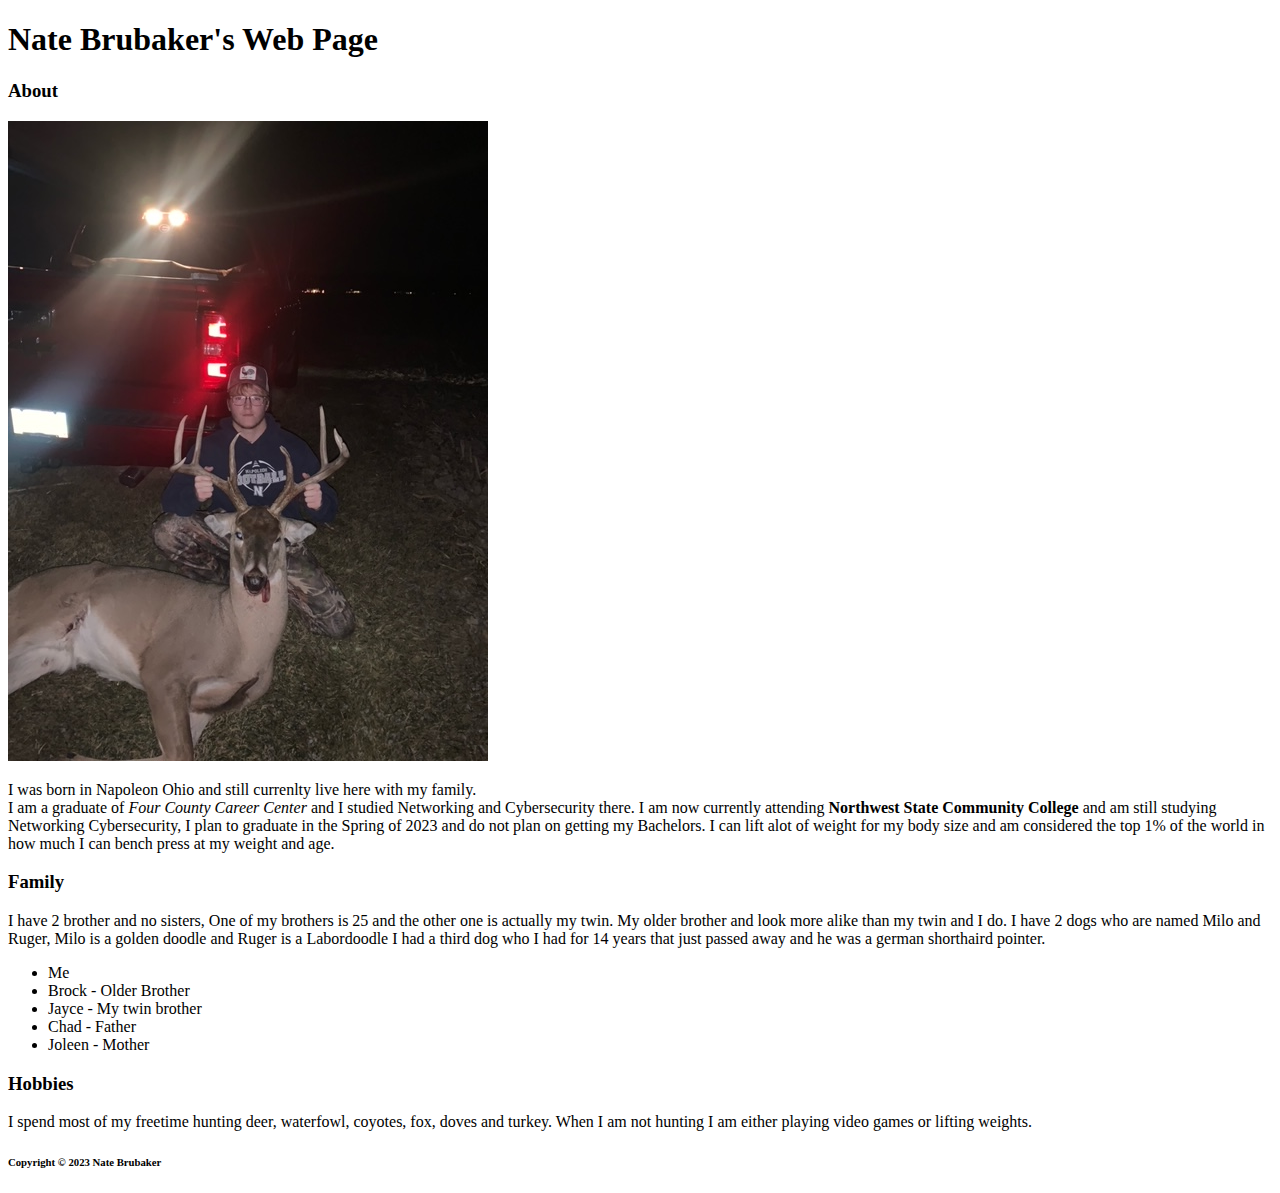
==== index.html @ e65f7d52 "Created webpage" ====
<!DOCTYPE html>

<html lang="en">

<!--The head section contains information about our web page-->
   <head>
        <meta charset="UTF-8">
        <meta name="description" content="This is a Page about Nate Brubaker">
        <meta name="keywords" content="Nate, Brubaker, Nate Brubaker, Napoleon, Ohio">
        <title>Nate Brubaker's Web Page</title>
    </head>
<!--The body contains the displayed content of our web page-->
    <body>
        <h1>Nate Brubaker's Web Page</h1>

        <h3>About </h3>

        <img src="Deer.JPEG" alt="Nate with Deer from 2022." height="640" width="480">

        <p> I was born in Napoleon Ohio and still currenlty live here with my family. <br> I am a graduate of <em>Four County Career Center</em>
            and I studied Networking and Cybersecurity there. I am now currently attending <strong>Northwest State Community College</strong> and am
            still studying Networking Cybersecurity, I plan to graduate in the Spring of 2023 and do not plan on getting my Bachelors.
            I can lift alot of weight for my body size and am considered the top 1% of the world in how much I can bench press at my weight and age.
        </p>
        
        <h3>Family</h3>

        <p>I have 2 brother and no sisters, One of my brothers is 25 and the other one is actually my twin. My older brother and
            look more alike than my twin and I do. I have 2 dogs who are named Milo and Ruger, Milo is a golden doodle and Ruger is a Labordoodle
            I had a third dog who I had for 14 years that just passed away and he was a german shorthaird pointer. 
        </p>
       <ul>
            <li>Me</li>
            <li>Brock - Older Brother</li>
            <li>Jayce - My twin brother</li>
            <li>Chad - Father</li>
            <li>Joleen - Mother</li>
       </ul>
       
        <h3>Hobbies</h3>

        <p>I spend most of my freetime hunting deer, waterfowl, coyotes, fox, doves and turkey. When I am not hunting I am either
            playing video games or lifting weights. 
        </p>

        <h6>Copyright &copy; 2023 Nate Brubaker</h6>

    </body>

</html>
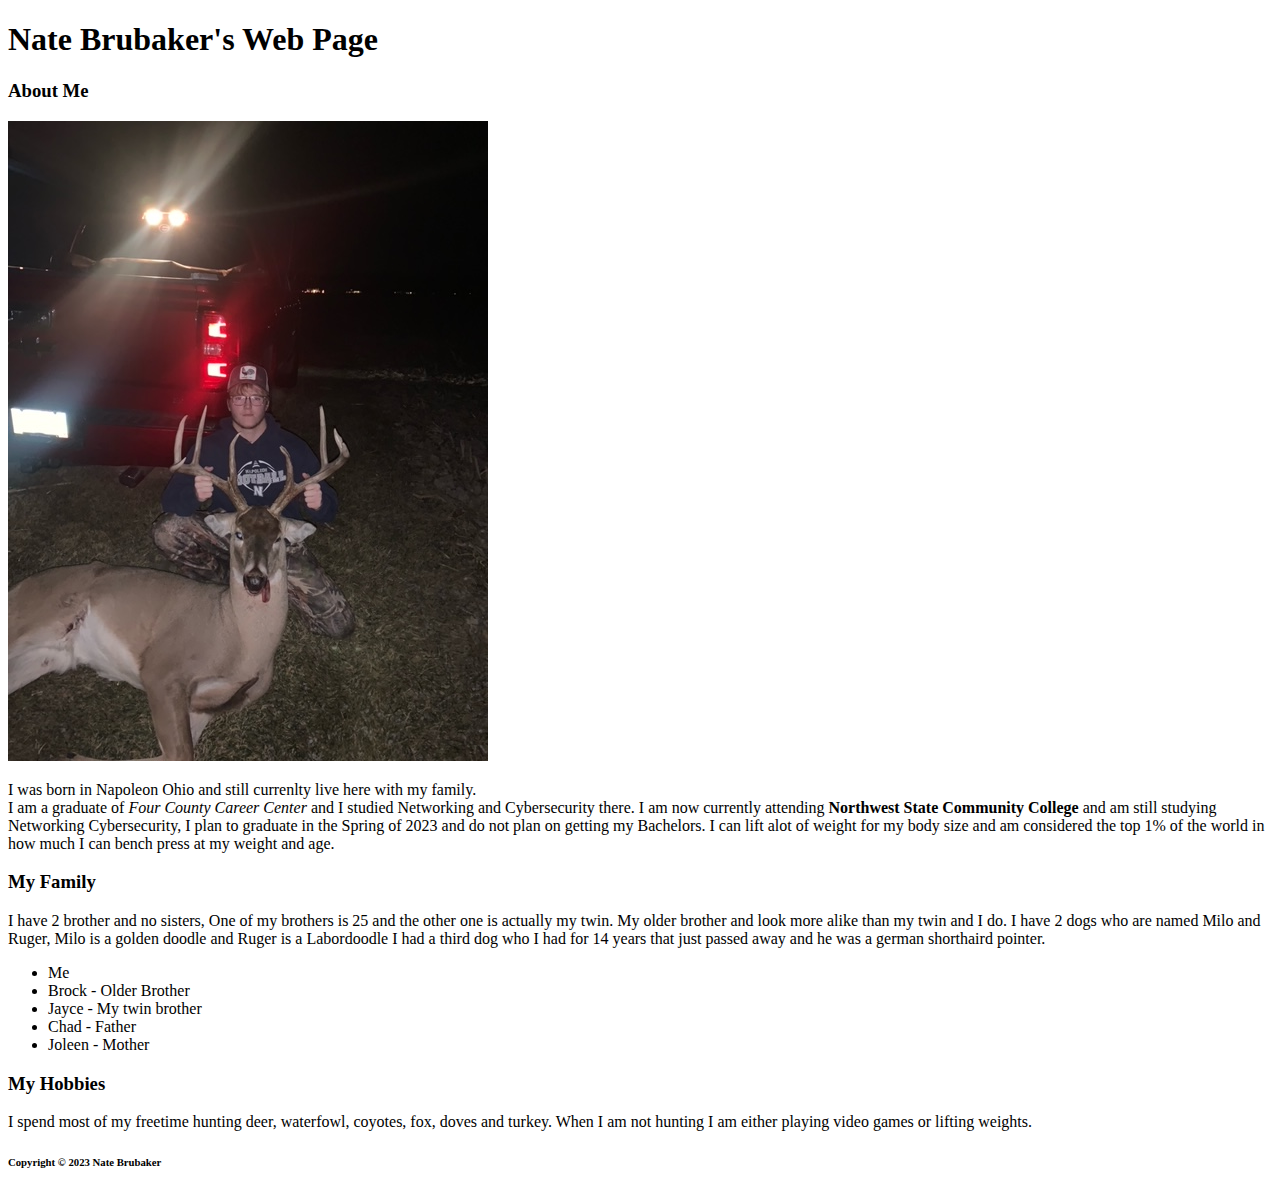
==== commit da052b3c: "Made Changes to Body" ====
--- a/index.html
+++ b/index.html
@@ -13,7 +13,7 @@
     <body>
         <h1>Nate Brubaker's Web Page</h1>
 
-        <h3>About </h3>
+        <h3>About Me </h3>
 
         <img src="Deer.JPEG" alt="Nate with Deer from 2022." height="640" width="480">
 
@@ -23,7 +23,7 @@
             I can lift alot of weight for my body size and am considered the top 1% of the world in how much I can bench press at my weight and age.
         </p>
         
-        <h3>Family</h3>
+        <h3>My Family</h3>
 
         <p>I have 2 brother and no sisters, One of my brothers is 25 and the other one is actually my twin. My older brother and
             look more alike than my twin and I do. I have 2 dogs who are named Milo and Ruger, Milo is a golden doodle and Ruger is a Labordoodle
@@ -37,7 +37,7 @@
             <li>Joleen - Mother</li>
        </ul>
        
-        <h3>Hobbies</h3>
+        <h3>My Hobbies</h3>
 
         <p>I spend most of my freetime hunting deer, waterfowl, coyotes, fox, doves and turkey. When I am not hunting I am either
             playing video games or lifting weights. 
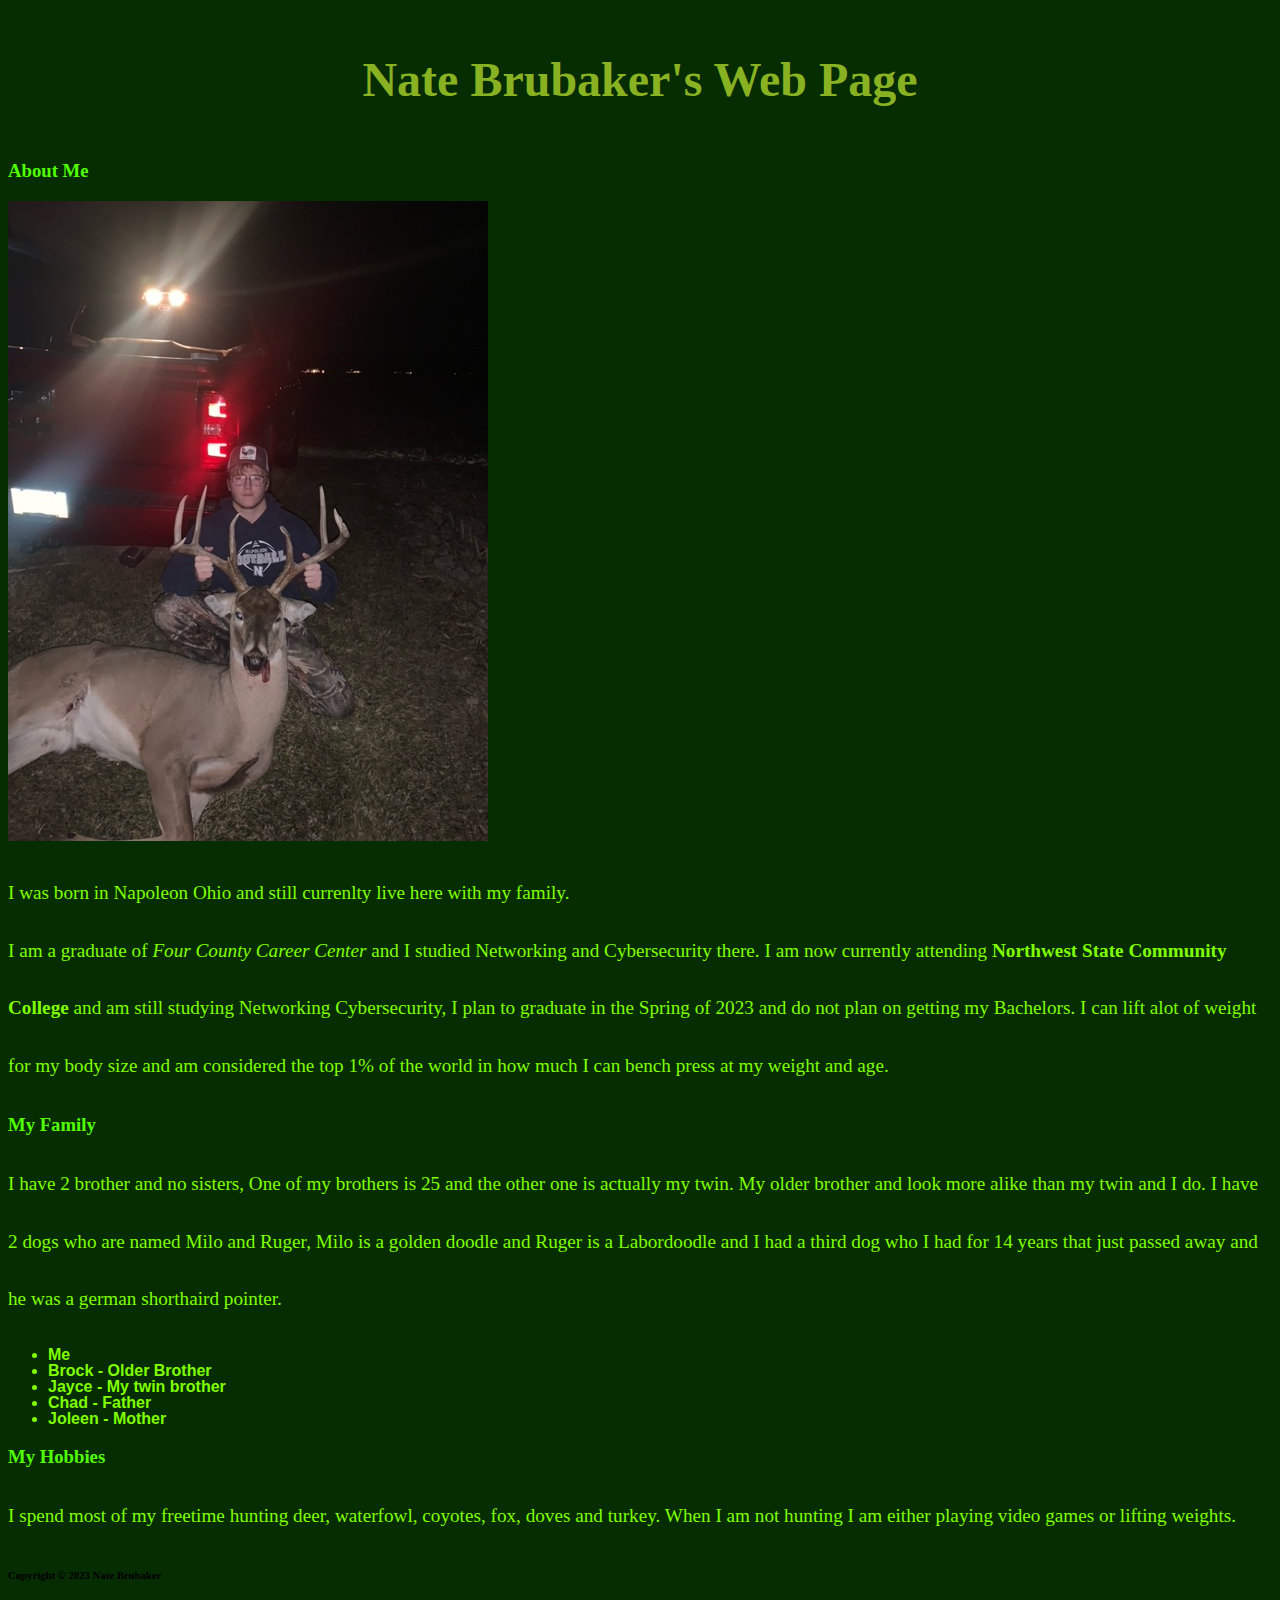
==== commit 97fc140c: "added styles to my webpage" ====
--- a/index.html
+++ b/index.html
@@ -8,7 +8,9 @@
         <meta name="description" content="This is a Page about Nate Brubaker">
         <meta name="keywords" content="Nate, Brubaker, Nate Brubaker, Napoleon, Ohio">
         <title>Nate Brubaker's Web Page</title>
-    </head>
+        <link rel="stylesheet" href="mystyle.css">
+   </head>
+
 <!--The body contains the displayed content of our web page-->
     <body>
         <h1>Nate Brubaker's Web Page</h1>
@@ -26,7 +28,7 @@
         <h3>My Family</h3>
 
         <p>I have 2 brother and no sisters, One of my brothers is 25 and the other one is actually my twin. My older brother and
-            look more alike than my twin and I do. I have 2 dogs who are named Milo and Ruger, Milo is a golden doodle and Ruger is a Labordoodle
+            look more alike than my twin and I do. I have 2 dogs who are named Milo and Ruger, Milo is a golden doodle and Ruger is a Labordoodle and
             I had a third dog who I had for 14 years that just passed away and he was a german shorthaird pointer. 
         </p>
        <ul>
--- a/mystyle.css
+++ b/mystyle.css
@@ -0,0 +1,38 @@
+h1 {
+   color:rgb(137, 178, 34);
+    text-align: center;
+    font-family: Cambria, Cochin, Georgia, Times, 'Times New Roman', serif;
+    font-size: 3.0em;
+    line-height: 2em;
+}
+
+h3{
+    color:rgb(81, 255, 0);
+    font-weight: 900;
+}
+
+body {
+    background-color: rgb(6, 44, 2);
+}
+
+p{
+    color:chartreuse;
+    font-size: larger;
+    line-height: 3em;
+}
+li{
+    color:chartreuse;
+    font: bold 1em/1em italic Arial, Helvetica, sans-serif
+   
+}
+
+h1,
+h2,
+h3,
+h4,
+h5,
+h6 {
+    font-family: Georgia, 'Times New Roman', Times, serif;
+}
+
+
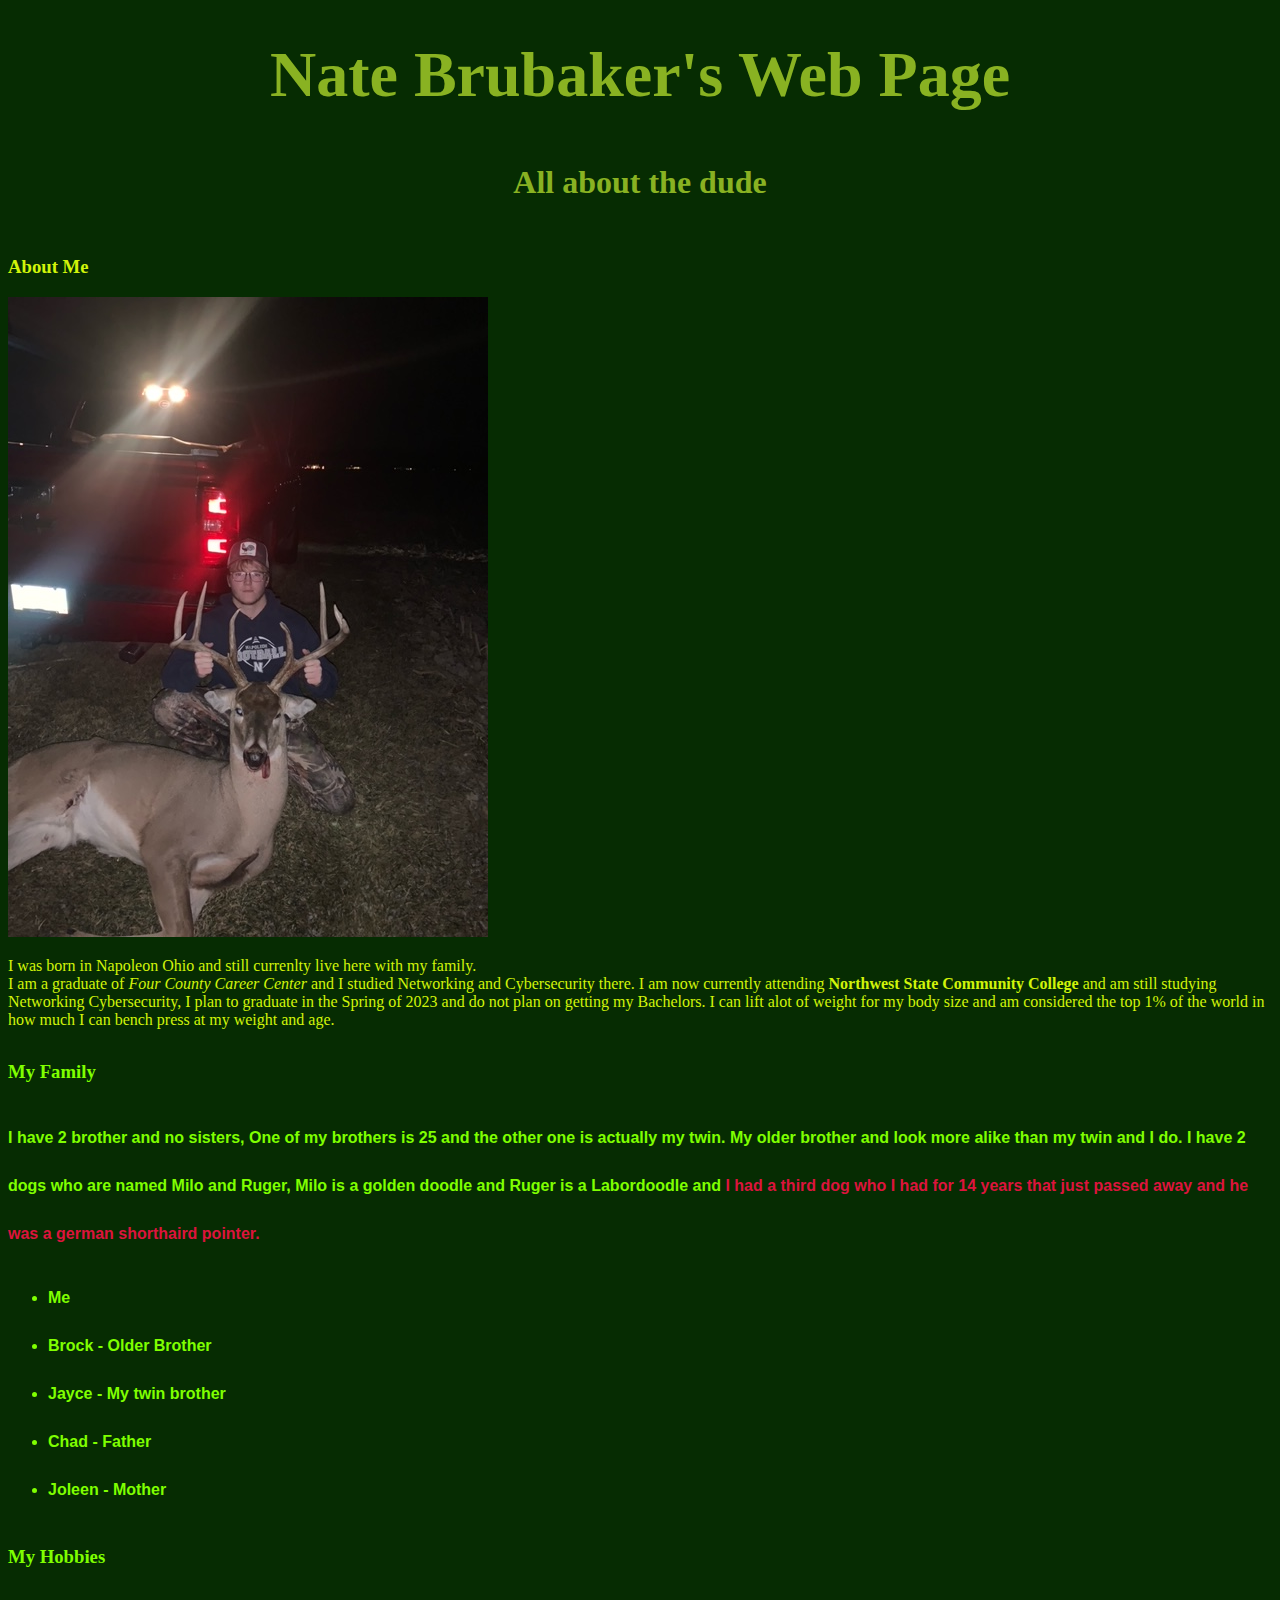
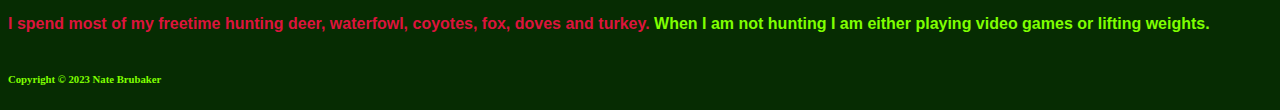
==== commit 11953bb7: "finished" ====
--- a/index.html
+++ b/index.html
@@ -13,24 +13,30 @@
 
 <!--The body contains the displayed content of our web page-->
     <body>
-        <h1>Nate Brubaker's Web Page</h1>
+        <header>
+          <h1>Nate Brubaker's Web Page</h1>
+         <h4>All about the dude</h4>
+        </header>
 
+            <div id="about">
         <h3>About Me </h3>
 
-        <img src="Deer.JPEG" alt="Nate with Deer from 2022." height="640" width="480">
+            <img src="Deer.JPEG" alt="Nate with Deer from 2022." height="640" width="480">
 
-        <p> I was born in Napoleon Ohio and still currenlty live here with my family. <br> I am a graduate of <em>Four County Career Center</em>
-            and I studied Networking and Cybersecurity there. I am now currently attending <strong>Northwest State Community College</strong> and am
-            still studying Networking Cybersecurity, I plan to graduate in the Spring of 2023 and do not plan on getting my Bachelors.
-            I can lift alot of weight for my body size and am considered the top 1% of the world in how much I can bench press at my weight and age.
-        </p>
-        
-        <h3>My Family</h3>
+            <p> I was born in Napoleon Ohio and still currenlty live here with my family. <br> I am a graduate of <em>Four County Career Center</em>
+                and I studied Networking and Cybersecurity there. I am now currently attending <strong>Northwest State Community College</strong> and am
+                still studying Networking Cybersecurity, I plan to graduate in the Spring of 2023 and do not plan on getting my Bachelors.
+                I can lift alot of weight for my body size and am considered the top 1% of the world in how much I can bench press at my weight and age.
+            </p>
+            </div>
 
-        <p>I have 2 brother and no sisters, One of my brothers is 25 and the other one is actually my twin. My older brother and
+            <div id="Main">
+         <h3>My Family</h3>
+
+           <p>I have 2 brother and no sisters, One of my brothers is 25 and the other one is actually my twin. My older brother and
             look more alike than my twin and I do. I have 2 dogs who are named Milo and Ruger, Milo is a golden doodle and Ruger is a Labordoodle and
-            I had a third dog who I had for 14 years that just passed away and he was a german shorthaird pointer. 
-        </p>
+            <span class="Dog"> I had a third dog who I had for 14 years that just passed away and he was a german shorthaird pointer. </span>
+           </p>
        <ul>
             <li>Me</li>
             <li>Brock - Older Brother</li>
@@ -39,14 +45,17 @@
             <li>Joleen - Mother</li>
        </ul>
        
-        <h3>My Hobbies</h3>
+         <h3>My Hobbies</h3>
 
-        <p>I spend most of my freetime hunting deer, waterfowl, coyotes, fox, doves and turkey. When I am not hunting I am either
-            playing video games or lifting weights. 
-        </p>
+            <p>
+                <span class="Hunting">I spend most of my freetime hunting deer, waterfowl, coyotes, fox, doves and turkey.</span> When I am not hunting I am either
+                playing video games or lifting weights. 
+            </p>
+            </div>
 
-        <h6>Copyright &copy; 2023 Nate Brubaker</h6>
-
+            <div id="Footer">
+                 <h6>Copyright &copy; 2023 Nate Brubaker</h6>
+            </div>
     </body>
 
 </html>--- a/mystyle.css
+++ b/mystyle.css
@@ -1,30 +1,25 @@
-h1 {
+header{
    color:rgb(137, 178, 34);
     text-align: center;
     font-family: Cambria, Cochin, Georgia, Times, 'Times New Roman', serif;
-    font-size: 3.0em;
+    font-size: 2.0em;
     line-height: 2em;
 }
 
-h3{
-    color:rgb(81, 255, 0);
+#Main{
+    font: bold 1em/1em italic Arial, Helvetica, sans-serif;
     font-weight: 900;
+    color:chartreuse;
+    line-height: 3em;
 }
 
+#Footer{
+    color: chartreuse;
+}
 body {
     background-color: rgb(6, 44, 2);
 }
 
-p{
-    color:chartreuse;
-    font-size: larger;
-    line-height: 3em;
-}
-li{
-    color:chartreuse;
-    font: bold 1em/1em italic Arial, Helvetica, sans-serif
-   
-}
 
 h1,
 h2,
@@ -35,4 +30,13 @@
     font-family: Georgia, 'Times New Roman', Times, serif;
 }
 
+#about {
+    color: rgb(209, 244, 10);
+}
 
+.Hunting {
+    color: crimson;
+}
+.Dog{
+    color: crimson;
+}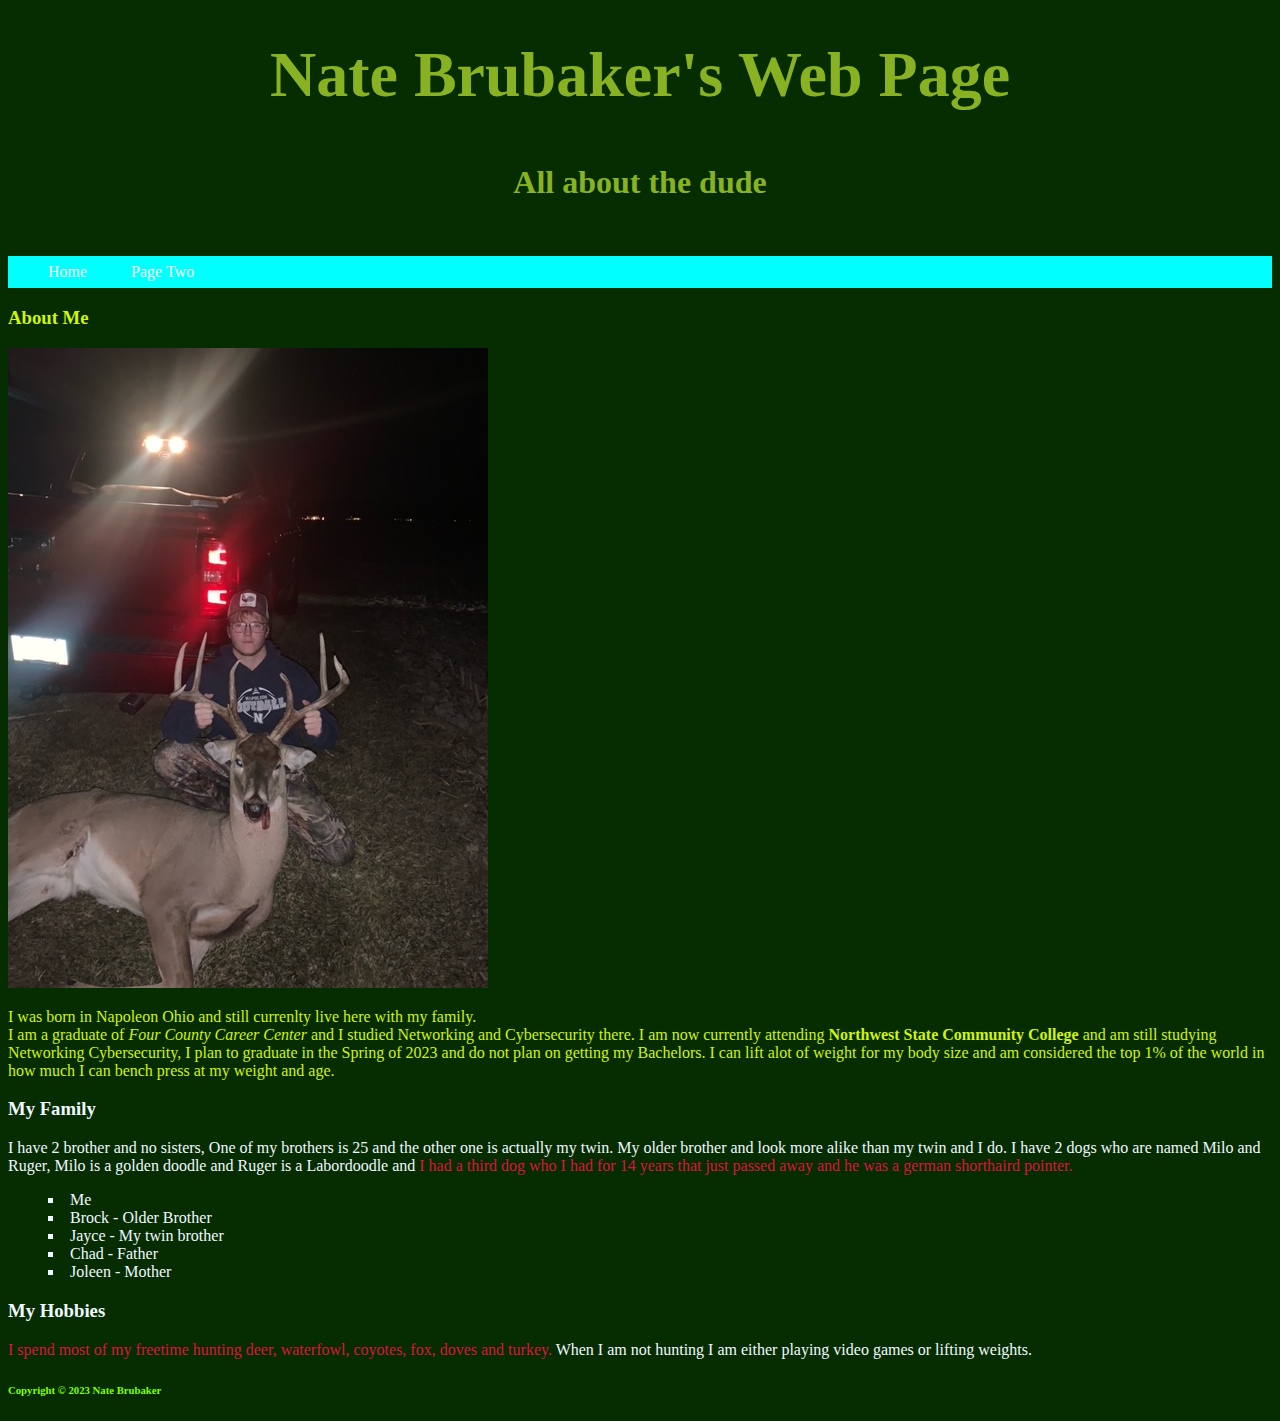
==== commit de4f5289: "This is my navbar" ====
--- a/index.html
+++ b/index.html
@@ -15,9 +15,14 @@
     <body>
         <header>
           <h1>Nate Brubaker's Web Page</h1>
-         <h4>All about the dude</h4>
+          <h4>All about the dude</h4>
         </header>
-
+<nav>
+    <ul>
+        <li><a href="index.html" title="Home Page">Home</a></li>
+        <li><a href="page2.html" title="Second Page">Page Two</a></li>
+    </ul>
+</nav>
             <div id="about">
         <h3>About Me </h3>
 
@@ -37,14 +42,15 @@
             look more alike than my twin and I do. I have 2 dogs who are named Milo and Ruger, Milo is a golden doodle and Ruger is a Labordoodle and
             <span class="Dog"> I had a third dog who I had for 14 years that just passed away and he was a german shorthaird pointer. </span>
            </p>
-       <ul>
-            <li>Me</li>
-            <li>Brock - Older Brother</li>
-            <li>Jayce - My twin brother</li>
-            <li>Chad - Father</li>
-            <li>Joleen - Mother</li>
-       </ul>
-       
+
+              <ul>
+                 <li>Me</li>
+                 <li>Brock - Older Brother</li>
+                 <li>Jayce - My twin brother</li>
+                 <li>Chad - Father</li>
+                 <li>Joleen - Mother</li>
+              </ul>
+
          <h3>My Hobbies</h3>
 
             <p>
--- a/mystyle.css
+++ b/mystyle.css
@@ -5,12 +5,8 @@
     font-size: 2.0em;
     line-height: 2em;
 }
-
 #Main{
-    font: bold 1em/1em italic Arial, Helvetica, sans-serif;
-    font-weight: 900;
-    color:chartreuse;
-    line-height: 3em;
+    color: aliceblue;
 }
 
 #Footer{
@@ -39,4 +35,33 @@
 }
 .Dog{
     color: crimson;
+}
+
+ul
+{
+    list-style-type: square;
+    list-style-position: inside;
+}
+nav{
+    background-color: aqua;
+    line-height: 200%;
+
+}
+
+nav li
+{
+    display: inline;
+    padding-right: 40px;
+    list-style-type : none;
+}
+
+nav a:link
+{
+    color: white;
+    text-decoration: none;
+
+}
+nav a:visited
+{
+    color: white;
 }